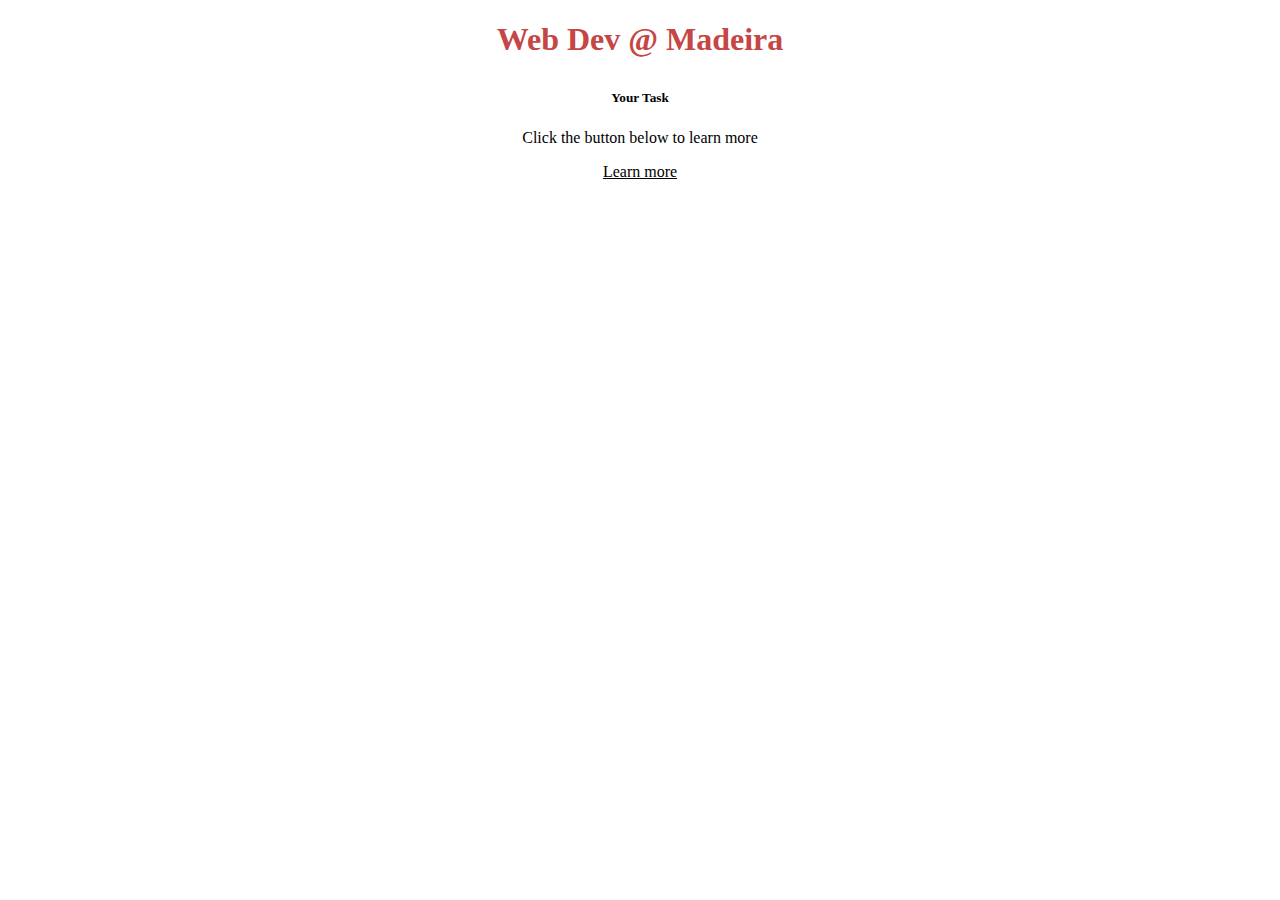
==== index.html @ 5033541f "first commit" ====
<!DOCTYPE html>
<html lang="en">
<head>
    <link rel="stylesheet" href="https://cdn.jsdelivr.net/npm/bootstrap@4.5.3/dist/css/bootstrap.min.css" integrity="sha384-TX8t27EcRE3e/ihU7zmQxVncDAy5uIKz4rEkgIXeMed4M0jlfIDPvg6uqKI2xXr2" crossorigin="anonymous">
    <link rel="stylesheet" type="text/css" href="./index.css">
    <meta charset="UTF-8">
    <meta http-equiv="X-UA-Compatible" content="IE=edge">
    <meta name="viewport" content="width=device-width, initial-scale=1.0">
    <title>Welcome to Web Dev</title>
</head>
<body>
    <div class="jumbotron jumbotron-fluid">
        <div class="container">
        <h1 class="display-4">Web Dev @ Madeira</h1>
        </div>
    </div>
    <div class="row" style="margin: 2rem;">
        <div class="col">
          <div class="card">
            <div class="card-body">
              <h5 class="card-title">Your Task</h5>
              <p class="card-text">Click the button below to learn more</p>
              <a href="info.html" class="btn btn-primary">Learn more</a>
            </div>
          </div>
        </div>
    </div>
</body>
</html>
---- index.css ----
body {
    text-align: center;

}


.jumbotron {
    color: #C54644;
}
.btn {
    background-color: inherit;
    border-color: rgba(128, 128, 128, 0.411);
    color:  inherit;
}
.btn:hover {
    transition: background-color 500ms;
    background-color:#C54644;
    border-color: white;
}
.btn:focus {
    background-color:white;
    border-color:#C54644;
    color: #C54644;
}
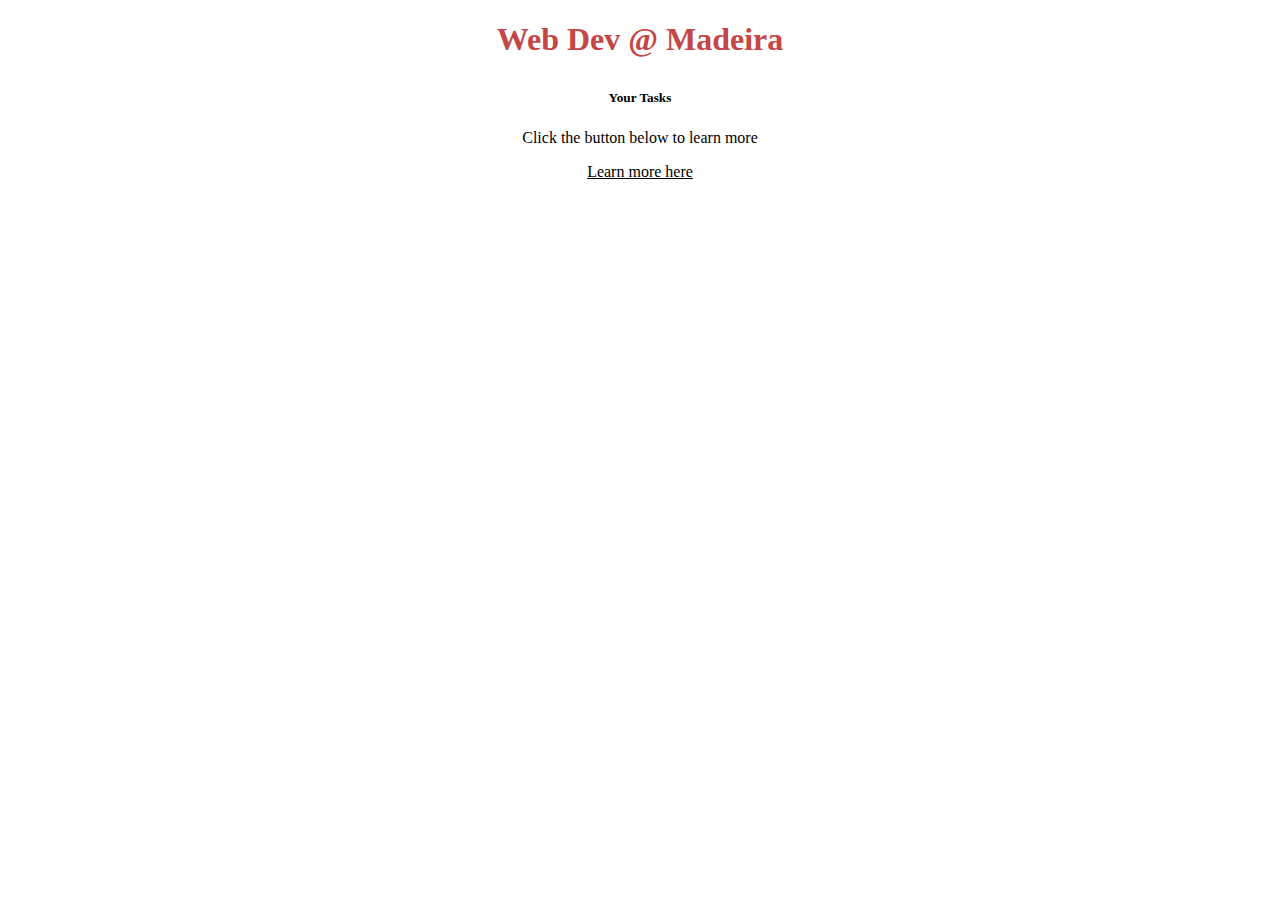
==== commit c7f70e6e: "changes with lily" ====
--- a/index.html
+++ b/index.html
@@ -18,9 +18,9 @@
         <div class="col">
           <div class="card">
             <div class="card-body">
-              <h5 class="card-title">Your Task</h5>
+              <h5 class="card-title">Your Tasks</h5>
               <p class="card-text">Click the button below to learn more</p>
-              <a href="info.html" class="btn btn-primary">Learn more</a>
+              <a href="info.html" class="btn btn-primary">Learn more here</a>
             </div>
           </div>
         </div>
